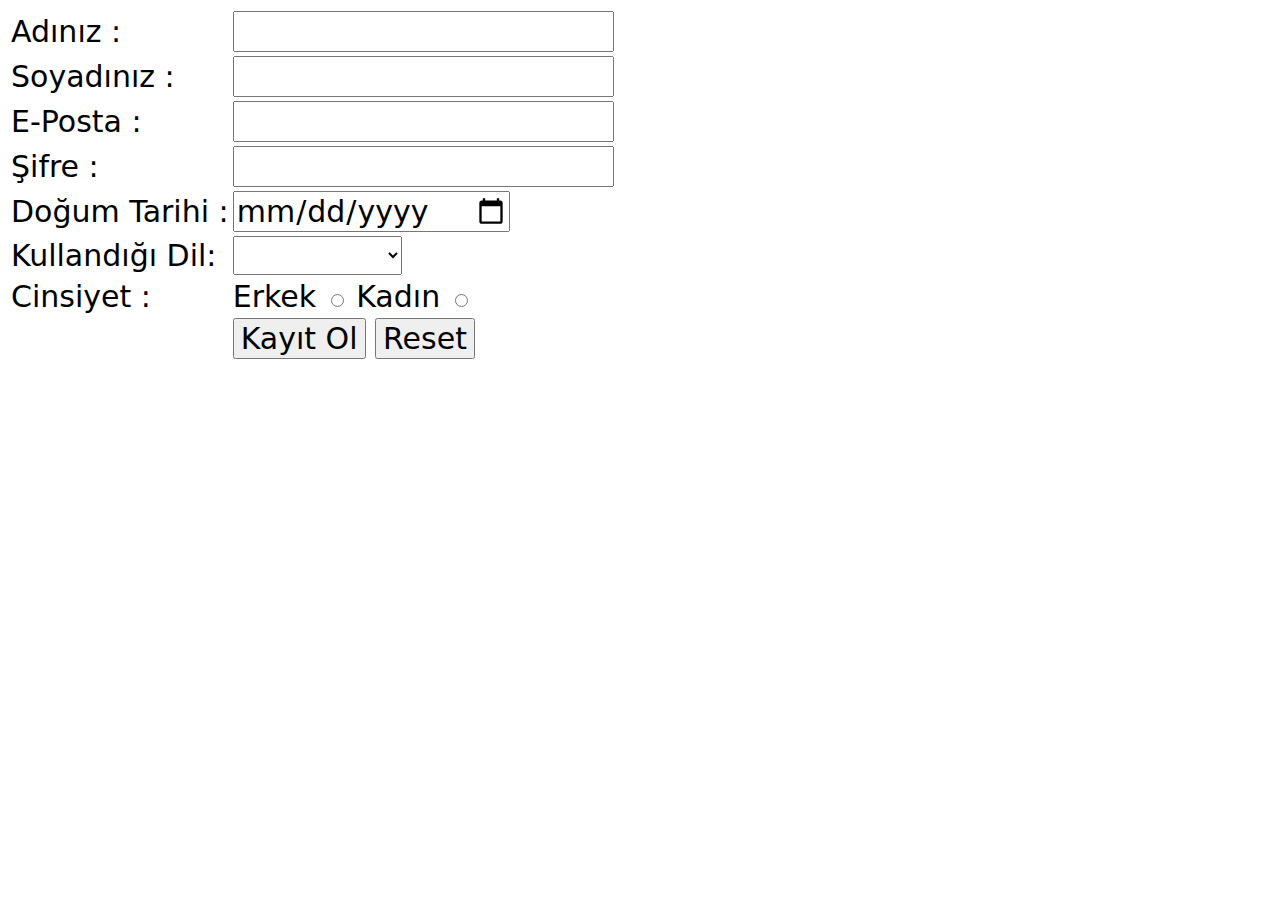
==== Form/index.html @ 40c0b7aa "commit" ====
<!DOCTYPE html>
<html lang="en">
  <head>
    <meta charset="UTF-8" />
    <meta name="viewport" content="width=device-width, initial-scale=1.0" />
    <title>Document</title>
    <link rel="stylesheet" href="style.css" />
  </head>
  <body>
    <form action="#">
      <table border="0">
        <tr>
          <td>
            <label for="name"> Adınız :</label>
          </td>
          <td>
            <input type="text" id="name" />
          </td>
        </tr>
        <tr>
          <td>
            <label for="lastname"> Soyadınız :</label>
          </td>
          <td>
            <input type="text" id="lastname" />
          </td>
        </tr>
        <tr>
          <td>
            <label for="mail"> E-Posta :</label>
          </td>
          <td>
            <input type="email" id="mail" />
          </td>
        </tr>
        <tr>
          <td>
            <label for="password"> Şifre :</label>
          </td>
          <td>
            <input type="password" id="password" />
          </td>
        </tr>
        <tr>
          <td>
            <label for="date"> Doğum Tarihi :</label>
          </td>
          <td>
            <input type="date" id="name" />
          </td>
        </tr>
        <tr>
          <td>
            <label for="dil"> Kullandığı Dil:</label>
          </td>
          <td>
            <select name="" id="">
              <option value=""></option>
              <option value="HTML">HTML</option>
              <option value="CSS">CSS</option>
              <option value="Java">Java</option>
              <option value="Javascript">Javascript</option>
            </select>
          </td>
        </tr>
        <tr>
          <td>Cinsiyet :</td>
          <td>
            <label for="erkek">Erkek</label>
            <input type="radio" id="erkek" name="cinsiyet" />
            <label for="kadın">Kadın</label>
            <input type="radio" id="kadın" name="cinsiyet" />
          </td>
        </tr>
        <tr>
          <td></td>
          <td>
            <input type="submit" name="" id="" value="Kayıt Ol" />
            <input type="reset" name="" id="" />
          </td>
        </tr>
      </table>
    </form>
  </body>
</html>
---- Form/style.css ----
* {
  font-family: system-ui, -apple-system, BlinkMacSystemFont, "Segoe UI", Roboto,
    Oxygen, Ubuntu, Cantarell, "Open Sans", "Helvetica Neue", sans-serif;
  font-size: 30px;
}
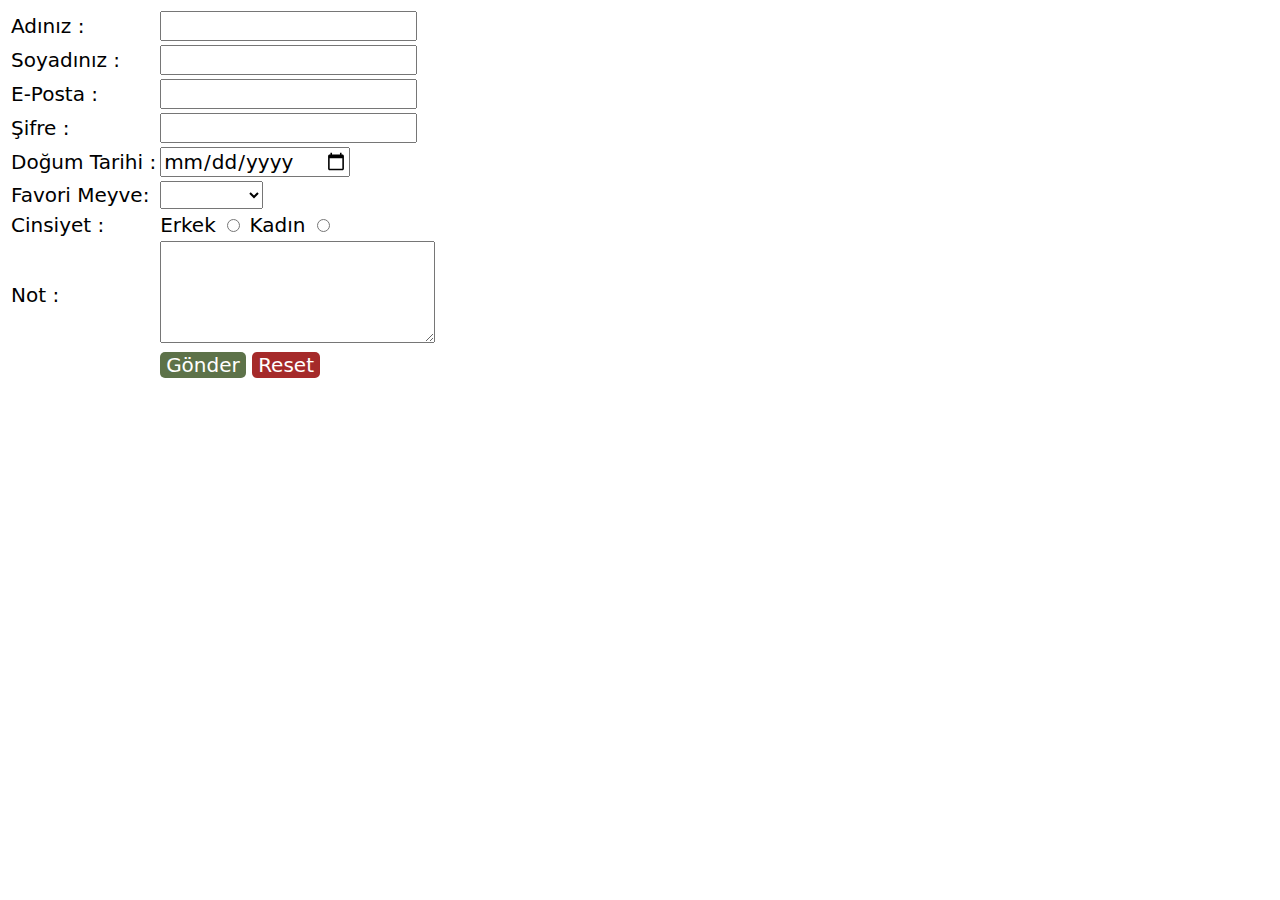
==== commit d08043f4: "commit" ====
--- a/Form/index.html
+++ b/Form/index.html
@@ -51,15 +51,15 @@
         </tr>
         <tr>
           <td>
-            <label for="dil"> Kullandığı Dil:</label>
+            <label for="dil"> Favori Meyve:</label>
           </td>
           <td>
             <select name="" id="">
               <option value=""></option>
-              <option value="HTML">HTML</option>
-              <option value="CSS">CSS</option>
-              <option value="Java">Java</option>
-              <option value="Javascript">Javascript</option>
+              <option value="elma">Elma</option>
+              <option value="muz">Muz</option>
+              <option value="çilek">Çilek</option>
+              <option value="portakal">Portakal</option>
             </select>
           </td>
         </tr>
@@ -73,10 +73,14 @@
           </td>
         </tr>
         <tr>
+          <td>Not :</td>
+          <td><textarea name="message" rows="4" cols="25"></textarea><br /></td>
+        </tr>
+        <tr>
           <td></td>
           <td>
-            <input type="submit" name="" id="" value="Kayıt Ol" />
-            <input type="reset" name="" id="" />
+            <input class="submit" type="submit" name="" id="" value="Gönder" />
+            <input class="reset" type="reset" name="" id="" />
           </td>
         </tr>
       </table>
--- a/Form/style.css
+++ b/Form/style.css
@@ -1,5 +1,27 @@
 * {
   font-family: system-ui, -apple-system, BlinkMacSystemFont, "Segoe UI", Roboto,
     Oxygen, Ubuntu, Cantarell, "Open Sans", "Helvetica Neue", sans-serif;
-  font-size: 30px;
+  font-size: 20px;
 }
+
+.submit {
+  background-color: rgb(93, 114, 73);
+  border-radius: 5px;
+  color: white;
+  border: none;
+}
+
+.reset {
+  background-color: brown;
+  color: white;
+  border-radius: 5px;
+  border: none;
+}
+
+.reset:hover {
+  cursor: pointer;
+}
+
+.submit:hover {
+  cursor: pointer;
+}
